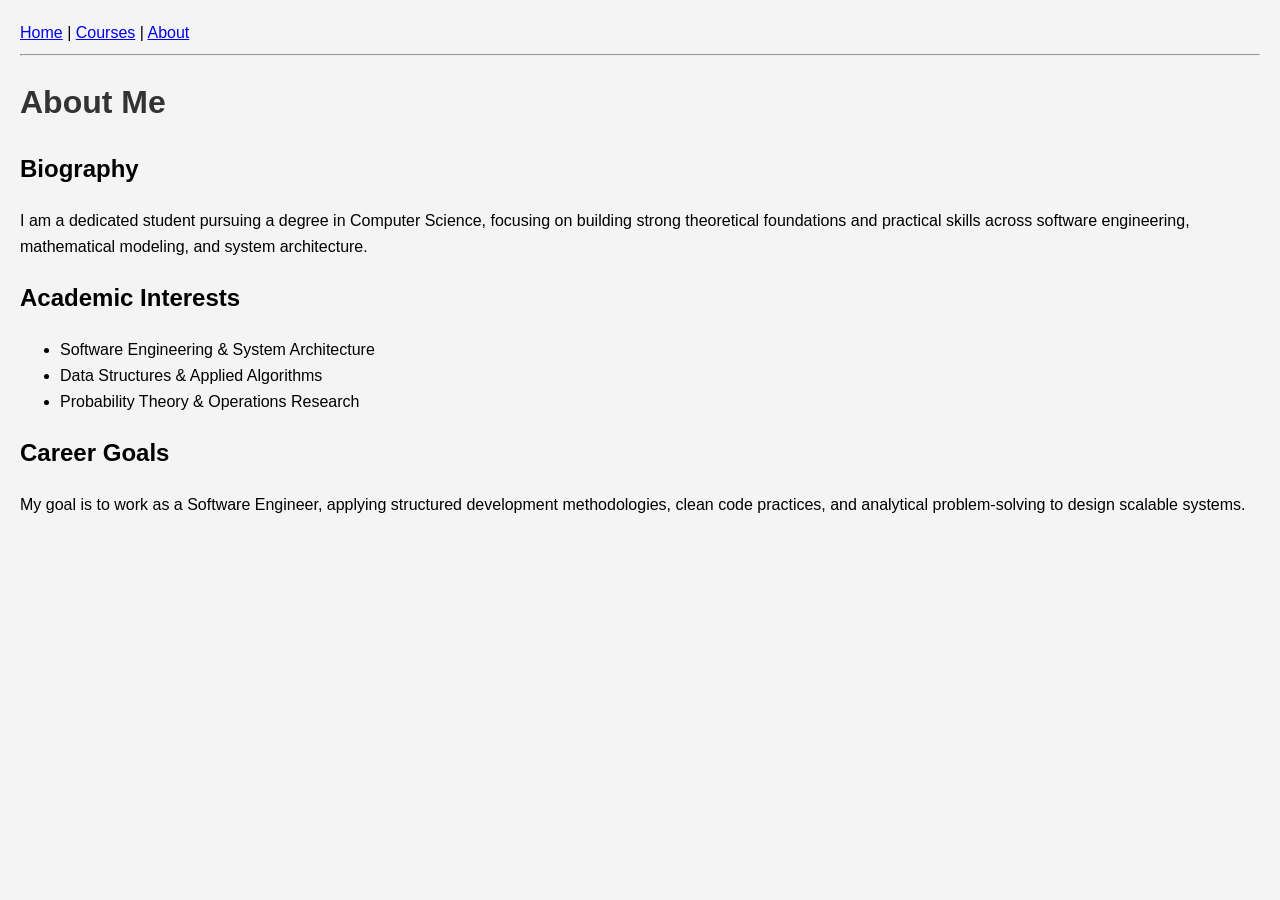
==== about.html @ 63d3183b "Add about.html with biography and CSS styling on about-page branch" ====
<!DOCTYPE html>
<html lang="en">
<head>
    <meta charset="UTF-8">
    <title>About Me</title>
    <link rel="stylesheet" href="CSS/style.css">
</head>
<body>
    <nav>
        <a href="index.html">Home</a> | 
        <a href="courses.html">Courses</a> | 
        <a href="about.html">About</a>
    </nav>
    <hr>

    <h1>About Me</h1>
    
    <h2>Biography</h2>
    <p>I am a dedicated student pursuing a degree in Computer Science, focusing on building strong theoretical foundations and practical skills across software engineering, mathematical modeling, and system architecture.</p>

    <h2>Academic Interests</h2>
    <ul>
        <li>Software Engineering & System Architecture</li>
        <li>Data Structures & Applied Algorithms</li>
        <li>Probability Theory & Operations Research</li>
    </ul>

    <h2>Career Goals</h2>
    <p>My goal is to work as a Software Engineer, applying structured development methodologies, clean code practices, and analytical problem-solving to design scalable systems.</p>
</body>
</html>
---- CSS/style.css ----
body {
    font-family: Arial, sans-serif, Verdana, Geneva, Tahoma, sans-serif;
    line-height: 1.6;
    margin: 20px;
    background-color: #f4f4f4;
}
h1 {
    color: #333;
}
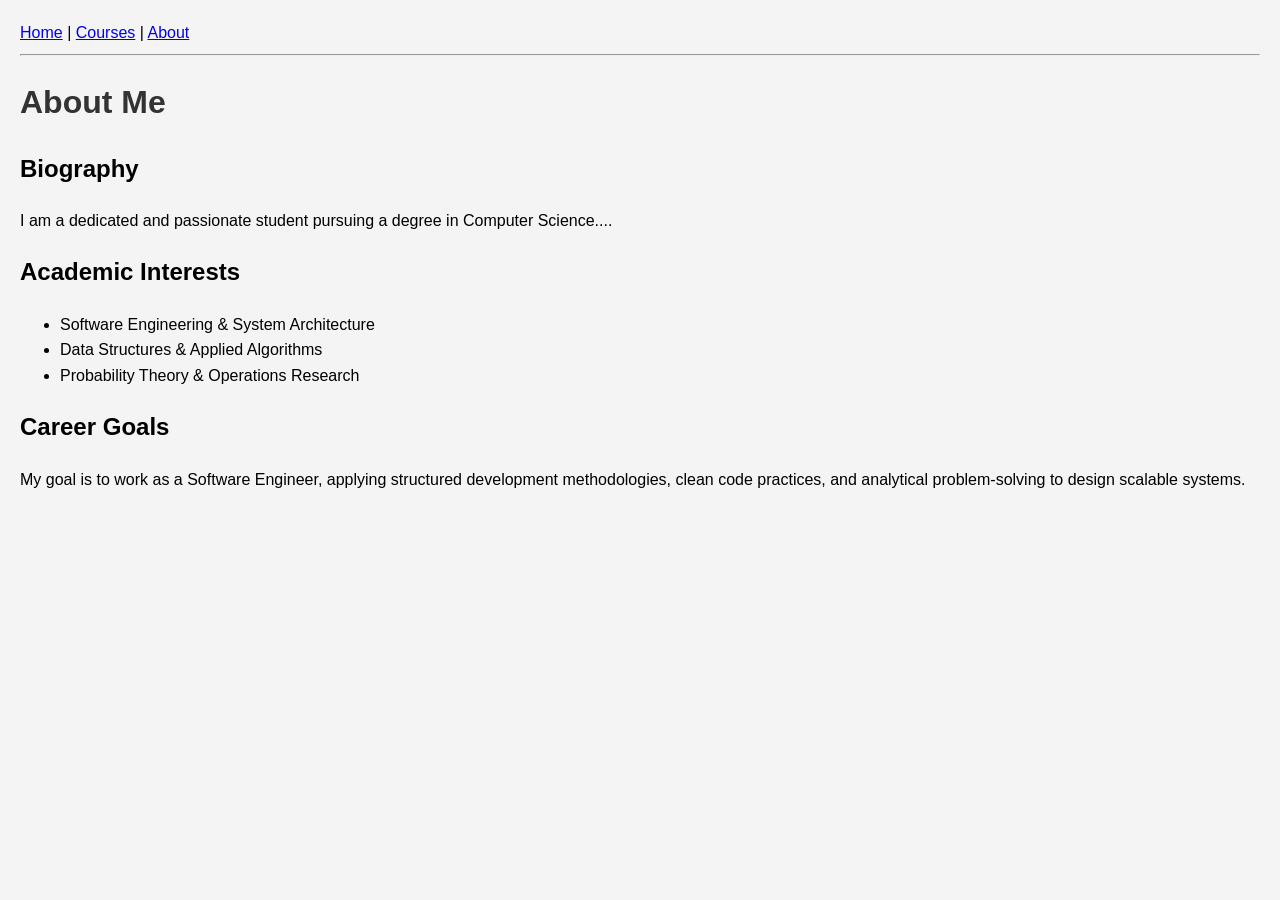
==== commit 9bd8369f: "Add external stylesheet and navigation menu to pages" ====
--- a/about.html
+++ b/about.html
@@ -16,7 +16,7 @@
     <h1>About Me</h1>
     
     <h2>Biography</h2>
-    <p>I am a dedicated student pursuing a degree in Computer Science, focusing on building strong theoretical foundations and practical skills across software engineering, mathematical modeling, and system architecture.</p>
+    <p> I am a dedicated and passionate student pursuing a degree in Computer Science....</p>
 
     <h2>Academic Interests</h2>
     <ul>
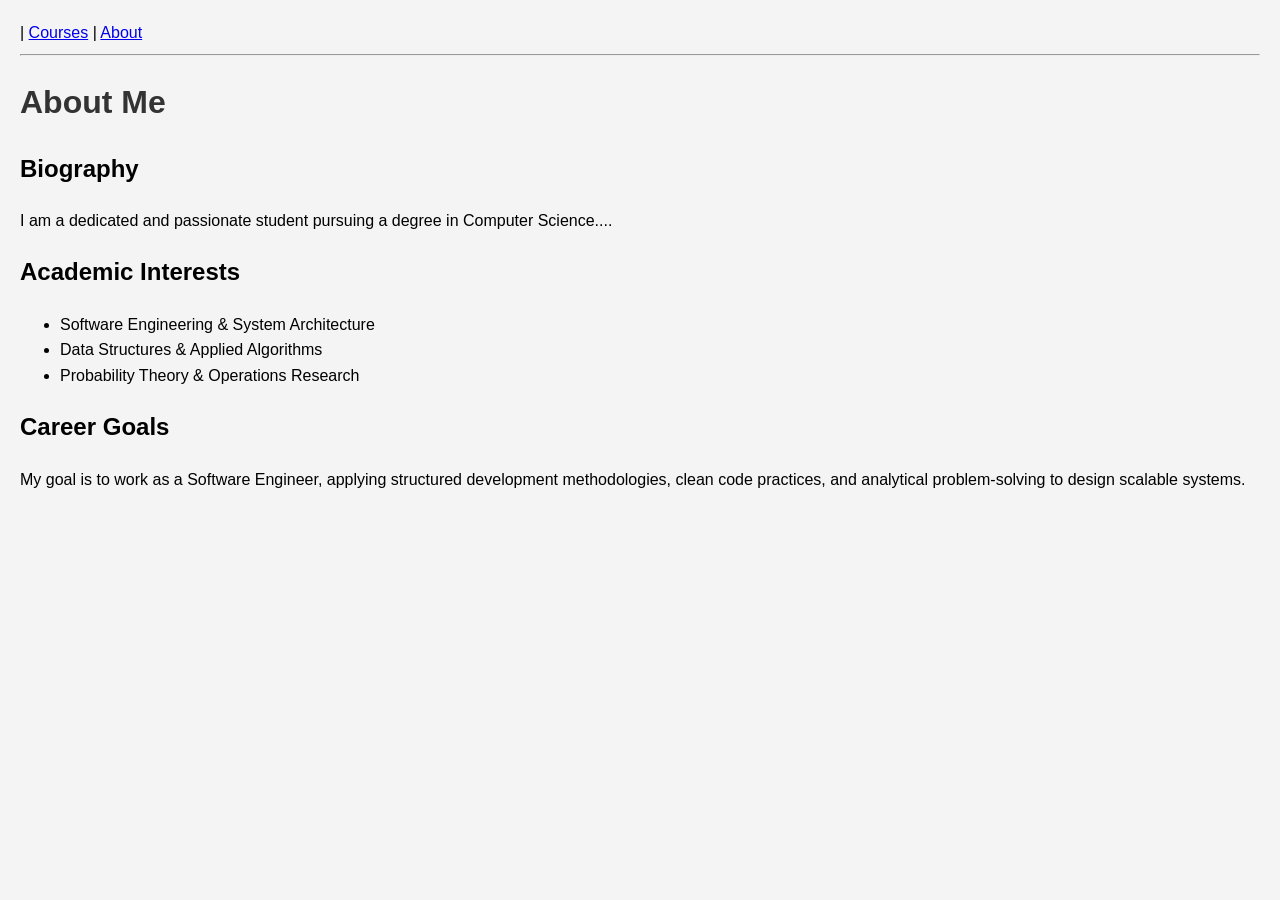
==== commit 067a3766: "all my final modifications" ====
--- a/about.html
+++ b/about.html
@@ -7,7 +7,7 @@
 </head>
 <body>
     <nav>
-        <a href="index.html">Home</a> | 
+         | 
         <a href="courses.html">Courses</a> | 
         <a href="about.html">About</a>
     </nav>
